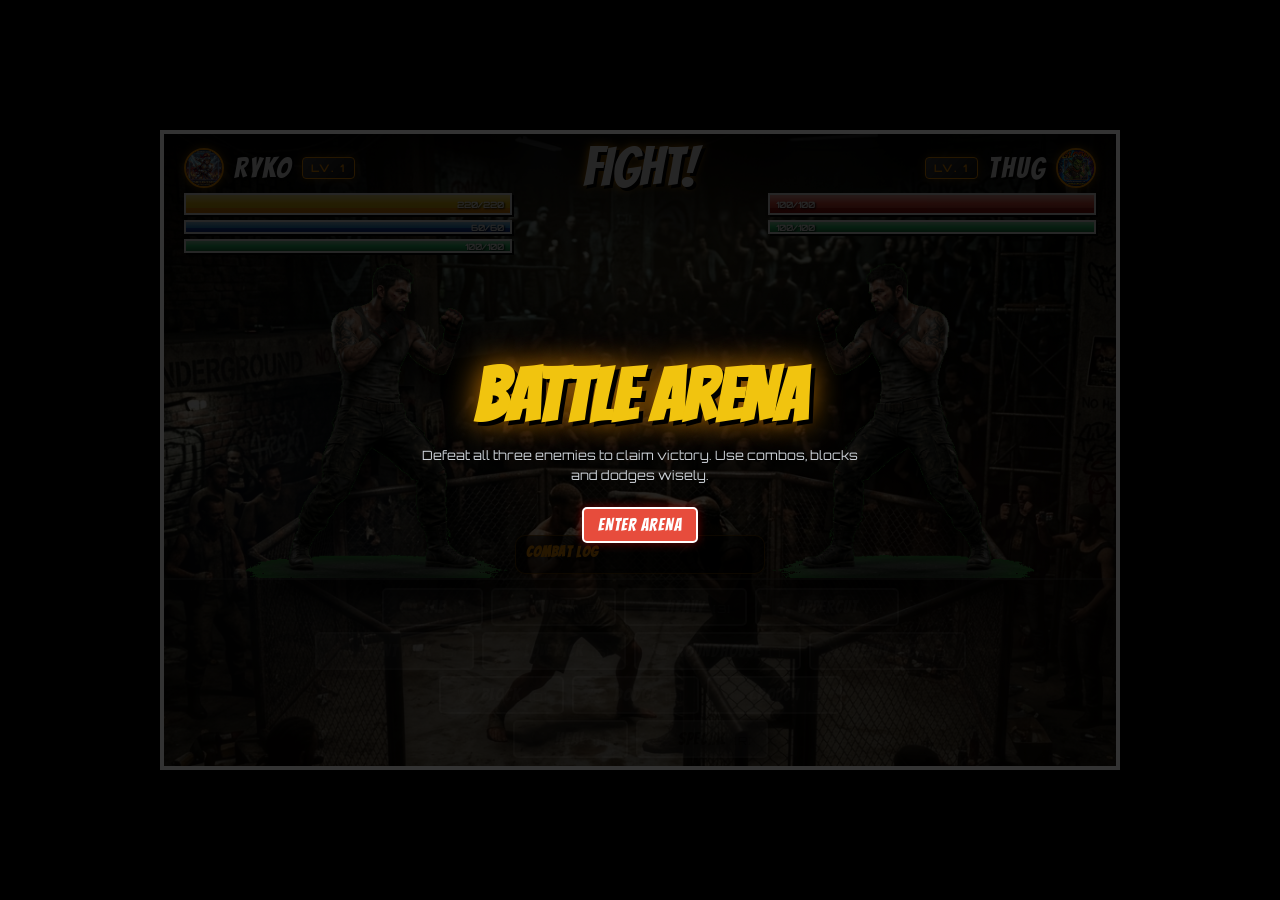
==== rpg-arena/index.html @ d2535061 "Mini RPG Battle Arena - playable fighter with tests" ====
<!DOCTYPE html>
<html lang="en">
<head>
    <meta charset="UTF-8">
    <meta name="viewport" content="width=device-width, initial-scale=1.0">
    <title>Mini RPG Battle Arena</title>
    <!-- Inline icon: keeps the console free of favicon.ico 404s (no extra file) -->
    <link rel="icon" href="data:image/svg+xml,%3Csvg%20xmlns='http://www.w3.org/2000/svg'%20viewBox='0%200%2016%2016'%3E%3Crect%20width='16'%20height='16'%20rx='3'%20fill='%23e74c3c'/%3E%3Ctext%20x='8'%20y='12'%20font-size='11'%20font-family='Arial'%20font-weight='bold'%20text-anchor='middle'%20fill='white'%3ER%3C/text%3E%3C/svg%3E">
    <link rel="stylesheet" href="style.css">
    <link href="https://fonts.googleapis.com/css2?family=Bangers&family=Press+Start+2P&family=Orbitron:wght@400;700;900&display=swap" rel="stylesheet">
</head>
<body>
    <div id="game-container">
        <!-- Background -->
        <img src="assets/bg_arena.jpg" class="arena-bg" alt="Arena Background">
        <!-- Arena lighting / atmosphere overlay -->
        <div class="arena-lighting" aria-hidden="true"></div>

        <!-- Round transition banner (ROUND 1 / NEXT OPPONENT / READY!) -->
        <div id="round-banner" class="round-banner hidden" aria-live="polite"></div>

        <!-- Top HUD (Heads Up Display) -->
        <div id="hud">
            <!-- Player Health -->
            <div class="hud-side left-side">
                <div class="name-plate">
                    <img src="assets/hero.jpg" class="portrait" alt="Hero portrait">
                    <span id="hero-name">Ryko</span>
                    <span class="level-badge" id="hero-level">Lv. 1</span>
                </div>
                <div class="bar-container health-bar-container">
                    <div id="hero-health" class="bar health-bar"></div>
                    <span class="bar-value" id="hero-health-value">220/220</span>
                </div>
                <div class="bar-container mana-bar-container">
                    <div id="hero-mana" class="bar mana-bar"></div>
                    <span class="bar-value" id="hero-mana-value">60/60</span>
                </div>
                <div class="bar-container stamina-bar-container">
                    <div id="hero-stamina" class="bar stamina-bar"></div>
                    <span class="bar-value" id="hero-stamina-value">100/100</span>
                </div>
            </div>

            <!-- Timer / Center -->
            <div class="hud-center">
                <div id="timer">FIGHT!</div>
                <div id="turn-indicator" class="hidden">YOUR TURN</div>
                <div id="combo-display" class="hidden"></div>
            </div>

            <!-- Enemy Health -->
            <div class="hud-side right-side">
                <div class="name-plate">
                    <span class="level-badge" id="monster-level">Lv. 1</span>
                    <span id="monster-name">Thug</span>
                    <img src="assets/goblin.jpg" class="portrait" id="monster-portrait" alt="Enemy portrait">
                </div>
                <div class="bar-container health-bar-container right-bar">
                    <div id="monster-health" class="bar health-bar"></div>
                    <span class="bar-value" id="monster-health-value">100/100</span>
                </div>
                <div class="bar-container stamina-bar-container right-bar">
                    <div id="monster-stamina" class="bar stamina-bar"></div>
                    <span class="bar-value" id="monster-stamina-value">100/100</span>
                </div>
            </div>
        </div>

        <!-- 3D Fighters Layer -->
        <div id="fighters-layer">
            <canvas id="hero-canvas" class="fighter hero-fighter"></canvas>
            <canvas id="monster-canvas" class="fighter monster-fighter"></canvas>
            <!-- Particle FX layer (sparks / dust bursts) -->
            <canvas id="fx-canvas" aria-hidden="true"></canvas>
            <!-- Damage numbers layer -->
            <div id="damage-numbers" class="damage-numbers-layer"></div>
        </div>

        <!-- Start / Game Over / Victory Overlay -->
        <div id="overlay">
            <div class="overlay-content">
                <h1 id="overlay-message">BATTLE ARENA</h1>
                <p id="overlay-sub">Defeat all three enemies to claim victory. Use combos, blocks and dodges wisely.</p>
                <div id="victory-stats" class="hidden">
                    <div class="stat-row"><span>Rounds:</span> <span id="stat-rounds">0</span></div>
                    <div class="stat-row"><span>Damage Dealt:</span> <span id="stat-damage">0</span></div>
                    <div class="stat-row"><span>Critical Hits:</span> <span id="stat-crits">0</span></div>
                    <div class="stat-row"><span>Enemies Defeated:</span> <span id="stat-enemies">0</span></div>
                </div>
                <button id="restart-btn" class="action-btn">ENTER ARENA</button>
            </div>
        </div>

        <!-- Controls Panel -->
        <div id="controls">
            <div class="control-row" id="attack-controls">
                <button id="jab-btn" data-move="jab" class="action-btn punch-btn" title="Jab — fast and reliable. 5 stamina. (Key: 1)">👊 JAB <small>[1]</small></button>
                <button id="punch-btn" data-move="punch" class="action-btn punch-btn" title="Straight Punch — balanced damage. 8 stamina. (Key: 2)">✊ PUNCH <small>[2]</small></button>
                <button id="heavy-punch-btn" data-move="heavyPunch" class="action-btn heavy-btn" title="Heavy Punch — high damage, slower. 15 stamina. (Key: 3)">💪 HEAVY <small>[3]</small></button>
                <button id="uppercut-btn" data-move="uppercut" class="action-btn heavy-btn" title="Uppercut — huge damage, beats crouchers. 18 stamina. (Key: 4)">⬆️ UPPERCUT <small>[4]</small></button>
            </div>
            <div class="control-row" id="kick-controls">
                <button id="front-kick-btn" data-move="frontKick" class="action-btn kick-btn" title="Front Kick — quick mid kick. 12 stamina. (Key: 5)">🦵 FRONT KICK <small>[5]</small></button>
                <button id="low-kick-btn" data-move="lowKick" class="action-btn kick-btn" title="Low Kick — trips crouchers. 10 stamina. (Key: 6)">🦵 LOW KICK <small>[6]</small></button>
                <button id="roundhouse-btn" data-move="roundhouse" class="action-btn heavy-btn" title="Roundhouse — spinning high damage. 22 stamina. (Key: 7)">🌪️ ROUNDHOUSE <small>[7]</small></button>
                <button id="heavy-kick-btn" data-move="heavyKick" class="action-btn heavy-btn" title="Heavy Kick — maximum damage, slower. 26 stamina. (Key: 8)">💥 HEAVY KICK <small>[8]</small></button>
            </div>
            <div class="control-row" id="defense-controls">
                <button id="block-btn" data-move="block" class="action-btn defend-btn" title="Block — reduces incoming damage by 65%. 5 stamina. (Key: Q)">🛡️ BLOCK <small>[Q]</small></button>
                <button id="dodge-btn" data-move="dodge" class="action-btn defend-btn" title="Dodge — 60% chance to avoid the attack completely. 12 stamina. (Key: E)">💨 DODGE <small>[E]</small></button>
                <button id="crouch-btn" data-move="crouch" class="action-btn defend-btn" title="Crouch — evades high attacks, punished by low kicks. 8 stamina. (Key: C)">🔻 CROUCH <small>[C]</small></button>
            </div>
            <div class="control-row" id="special-controls">
                <button id="heal-btn" data-move="heal" class="action-btn heal-btn" title="Heal — restore 40 HP, costs 20 mana. (Key: H)">❤️ HEAL <small>[H]</small></button>
                <button id="special-btn" data-move="special" class="action-btn special-btn" title="Ultimate Special — devastating damage, costs 40 mana + 25 stamina. (Key: R)">⚡ SPECIAL <small>[R]</small></button>
            </div>
        </div>

        <!-- Combat Log -->
        <div id="combat-log">
            <h3>Combat Log</h3>
            <ul id="log-list"></ul>
        </div>
    </div>
    
    <script src="script.js"></script>
</body>
</html>
---- rpg-arena/style.css ----
/* ============================================================
   MINI RPG BATTLE ARENA — Premium fighting-game UI
   (Preserves original sprite/shake/particle styles, adds HUD,
    stamina, expanded controls, states, responsive layout)
   ============================================================ */

:root {
    --primary-color: #ff9900;
    --hero-color: #3498db;
    --monster-color: #e74c3c;
    --health-color: #f1c40f;
    --health-low: #e74c3c;
    --mana-color: #3498db;
    --stamina-color: #2ecc71;
    --font-main: 'Bangers', cursive, sans-serif;
    --font-tech: 'Orbitron', sans-serif;
}

* { box-sizing: border-box; }

/* Universal hidden helper — used by banners, rig layers, panels */
.hidden { display: none !important; }

body {
    margin: 0;
    padding: 0;
    background-color: #000;
    font-family: 'Arial', sans-serif;
    display: flex;
    justify-content: center;
    align-items: center;
    min-height: 100vh;
    color: white;
}

#game-container {
    width: 960px;
    height: 640px;
    max-width: 100vw;
    max-height: 100vh;
    position: relative;
    overflow: hidden;
    display: flex;
    flex-direction: column;
    border: 4px solid #333;
    box-shadow: 0 0 30px #000, inset 0 0 60px rgba(0,0,0,0.5);
    background: #111;
    /* Fighter canvas size (square). Every breakpoint re-tunes it so the head
       always clears the HUD, the feet reach the deck line, and the two
       fighters never overlap. Shadows mirror it via the same variable. */
    --fh: 400px;
}

.arena-bg {
    position: absolute;
    top: 0; left: 0;
    width: 100%; height: 100%;
    object-fit: cover;
    z-index: 1;
}

/* =====================  TOP HUD  ===================== */
#hud {
    position: absolute;
    top: 0; left: 0; right: 0;
    z-index: 10;
    display: flex;
    justify-content: space-between;
    padding: 14px 20px;
    background: linear-gradient(to bottom, rgba(0,0,0,0.85), transparent);
    pointer-events: none;
}

.hud-side { width: 36%; }

.name-plate {
    font-family: var(--font-main);
    font-size: 1.8rem;
    letter-spacing: 2px;
    text-shadow: 2px 2px #000;
    margin-bottom: 5px;
    text-transform: uppercase;
    display: flex;
    align-items: center;
    gap: 10px;
}

.right-side .name-plate { justify-content: flex-end; }

.portrait {
    width: 40px;
    height: 40px;
    border-radius: 50%;
    object-fit: cover;
    border: 2px solid var(--primary-color);
    box-shadow: 0 0 8px rgba(255,153,0,0.5);
    flex-shrink: 0;
}

#combo-display {
    font-family: var(--font-main);
    font-size: 1.5rem;
    color: #ffd97d;
    text-shadow: 2px 2px 0 #000, 0 0 12px rgba(255,153,0,0.9);
    letter-spacing: 2px;
    animation: comboPop 0.35s ease-out;
}
#combo-display.hidden { display: none; }
@keyframes comboPop {
    0% { transform: scale(1.8) rotate(-8deg); opacity: 0; }
    100% { transform: scale(1) rotate(0); opacity: 1; }
}

.level-badge {
    font-family: var(--font-tech);
    font-size: 0.65rem;
    font-weight: 700;
    background: linear-gradient(135deg, #444, #111);
    border: 1px solid var(--primary-color);
    color: var(--primary-color);
    padding: 3px 8px;
    border-radius: 4px;
    text-shadow: none;
    box-shadow: 0 0 8px rgba(255,153,0,0.35);
}

.bar-container {
    position: relative;
    width: 100%;
    height: 22px;
    background: #1a1a1a;
    border: 2px solid #fff;
    box-shadow: 2px 2px 0 #000, inset 0 0 8px rgba(0,0,0,0.8);
    margin-bottom: 5px;
    overflow: hidden;
}

.bar {
    height: 100%;
    width: 100%;
    transition: width 0.35s ease-out;
    position: relative;
}

.bar::after {
    /* subtle glossy highlight */
    content: '';
    position: absolute;
    top: 0; left: 0; right: 0;
    height: 45%;
    background: linear-gradient(to bottom, rgba(255,255,255,0.35), transparent);
}

.health-bar {
    background: linear-gradient(to bottom, #ffe14d, var(--health-color) 50%, #d4ac0d);
    box-shadow: inset 0 -5px rgba(255,100,0,0.5);
}

.health-bar.low {
    background: linear-gradient(to bottom, #ff7675, var(--health-low) 50%, #c0392b);
    animation: lowHealthPulse 0.9s ease-in-out infinite alternate;
}

@keyframes lowHealthPulse {
    from { filter: brightness(1); }
    to   { filter: brightness(1.6); }
}

.mana-bar {
    background: linear-gradient(to bottom, #5dade2, var(--mana-color) 50%, #21618c);
    box-shadow: inset 0 -4px rgba(0,0,150,0.5);
    height: 14px;
}

.stamina-bar {
    background: linear-gradient(to bottom, #58d68d, var(--stamina-color) 50%, #1e8449);
    height: 10px;
}

.mana-bar-container, .stamina-bar-container { height: 14px; }
.mana-bar-container .bar, .stamina-bar-container .bar { height: 100%; }

.right-bar { display: flex; justify-content: flex-end; }
.right-side .health-bar {
    background: linear-gradient(to bottom, #ff8b7a, var(--monster-color) 50%, #922b21);
    box-shadow: inset 0 -5px rgba(150,0,0,0.6);
}
.right-side .health-bar.low { animation: lowHealthPulse 0.9s ease-in-out infinite alternate; }

.bar-value {
    position: absolute;
    right: 6px; top: 50%;
    transform: translateY(-50%);
    font-family: var(--font-tech);
    font-size: 0.55rem;
    font-weight: 700;
    text-shadow: 1px 1px 2px #000;
    z-index: 2;
    pointer-events: none;
}
.right-side .bar-value { right: auto; left: 6px; }

.hud-center {
    width: 20%;
    display: flex;
    flex-direction: column;
    justify-content: flex-start;
    align-items: center;
}

#timer {
    font-family: var(--font-main);
    font-size: 3.4rem;
    color: white;
    text-shadow: 3px 3px 0 #000, 0 0 10px #ff9900;
    margin-top: -8px;
    line-height: 1;
}

#turn-indicator {
    font-family: var(--font-tech);
    font-size: 0.6rem;
    font-weight: 900;
    letter-spacing: 2px;
    color: #7bed9f;
    text-shadow: 0 0 8px rgba(123,237,159,0.8);
    animation: turnBlink 1s ease-in-out infinite alternate;
}
#turn-indicator.enemy-turn { color: #ff6b6b; text-shadow: 0 0 8px rgba(255,107,107,0.8); }
@keyframes turnBlink { from { opacity: 0.55; } to { opacity: 1; } }

/* =====================  FIGHTERS  ===================== */
#fighters-layer {
    position: absolute;
    top: 0; left: 0; width: 100%; height: 100%;
    z-index: 5;
    pointer-events: none;
}

.fighter {
    position: absolute;
    /* Feet land exactly on the control deck's top edge (--deck-h is measured
       from JS; the fallback matches the desktop deck height). */
    bottom: var(--deck-h, 196px);
    height: var(--fh, 400px);
    width: auto;
    filter: drop-shadow(10px 20px 10px rgba(0,0,0,0.8));
    transition: transform 0.1s;
    transform-origin: bottom center;
}

.hero-fighter { left: 5%; --stance-dir: 1; }

.monster-fighter {
    right: 5%;
    transform: scaleX(-1);   /* enemy faces the hero */
    --stance-dir: -1;        /* mirrored stance: leans/bobs opposite the hero */
}

/* Attack frames are driven frame-by-frame from JS */
.fighter.is-kicking,
.fighter.is-punching {
    transition: none !important;
    will-change: transform;
}

/* Enraged monster glow (also overrides the inline hue filter) */
.fighter.enraged {
    filter: drop-shadow(10px 20px 10px rgba(0,0,0,0.8))
            drop-shadow(0 0 14px rgba(255,40,40,0.95))
            saturate(1.5) hue-rotate(-15deg) !important;
    animation: enragePulse 0.7s ease-in-out infinite alternate;
}
@keyframes enragePulse {
    from { scale: 1; }
    to   { scale: 1.03; }
}

/* Blocking stance glow */
.fighter.blocking { filter: drop-shadow(10px 20px 10px rgba(0,0,0,0.8)) drop-shadow(0 0 10px rgba(80,160,255,0.9)); }

/* Healing glow */
.fighter.healing { filter: drop-shadow(10px 20px 10px rgba(0,0,0,0.8)) brightness(1.7) drop-shadow(0 0 16px rgba(120,255,160,0.9)); }

/* Low-health tired sway */
.fighter.hurt-state { animation: hurtSway 2.4s ease-in-out infinite; }
@keyframes hurtSway {
    0%,100% { rotate: 0deg; }
    50% { rotate: -1.5deg; }
}
.monster-fighter.hurt-state { animation-name: hurtSwayMonster; }
@keyframes hurtSwayMonster {
    0%,100% { rotate: 0deg; }
    50% { rotate: 1.5deg; }
}

/* Screen shake on impact */
#game-container.screen-shake {
    animation: screenShake 0.15s steps(1, end) both;
}
#game-container.screen-shake.heavy {
    animation-name: screenShakeHeavy;
    animation-duration: 0.2s;
}
@keyframes screenShake {
    0%   { transform: translate(-3px, 2px); }
    33%  { transform: translate(3px, -2px); }
    66%  { transform: translate(-2px, -1px); }
    100% { transform: none; }
}
@keyframes screenShakeHeavy {
    0%   { transform: translate(-6px, 4px); }
    25%  { transform: translate(6px, -3px); }
    50%  { transform: translate(-4px, -2px); }
    75%  { transform: translate(2px, 2px); }
    100% { transform: none; }
}

#fx-canvas {
    position: absolute;
    inset: 0;
    width: 100%;
    height: 100%;
    pointer-events: none;
    z-index: 6;
}

/* Hit reactions: whole-body knockback for heavy hits */
.knockback-hero { animation: knockbackHero 0.45s ease-out; }
@keyframes knockbackHero {
    30%  { transform: translateX(-60px) rotate(-10deg); }
    100% { transform: none; }
}
.knockback-monster { animation: knockbackMonster 0.45s ease-out; }
@keyframes knockbackMonster {
    0%   { transform: scaleX(-1); }
    30%  { transform: scaleX(-1) translateX(-60px) rotate(-10deg); }
    100% { transform: scaleX(-1); }
}

/* Sharp upper-body snap for light hits (preserved from original) */
.recoil-hero { animation: recoilHero 0.32s cubic-bezier(.2,.8,.3,1); }
@keyframes recoilHero {
    0%   { transform: none; }
    20%  { transform: translateX(-24px) rotate(-5deg); }
    55%  { transform: translateX(-10px) rotate(-1.5deg); }
    100% { transform: none; }
}
.recoil-monster { animation: recoilMonster 0.32s cubic-bezier(.2,.8,.3,1); }
@keyframes recoilMonster {
    0%   { transform: scaleX(-1); }
    20%  { transform: scaleX(-1) translateX(-24px) rotate(-5deg); }
    55%  { transform: scaleX(-1) translateX(-10px) rotate(-1.5deg); }
    100% { transform: scaleX(-1); }
}

/* Dodge: lean back and slip (no damage) */
.dodge-hero { animation: dodgeHero 0.5s ease-out; }
@keyframes dodgeHero {
    35% { transform: translateX(-45px) skewX(8deg); }
    100% { transform: none; }
}
.dodge-monster { animation: dodgeMonster 0.5s ease-out; }
@keyframes dodgeMonster {
    35% { transform: scaleX(-1) translateX(-45px) skewX(-8deg); }
    100% { transform: scaleX(-1); }
}

/* Block: brace in place */
.brace-hero { animation: braceHero 0.35s ease-out; }
@keyframes braceHero {
    30% { transform: scale(0.96) translateX(-8px); }
    100% { transform: none; }
}
.brace-monster { animation: braceMonster 0.35s ease-out; }
@keyframes braceMonster {
    30% { transform: scaleX(-1) scale(0.96) translateX(-8px); }
    100% { transform: scaleX(-1); }
}

/* Crouch: drop down, stay planted */
.crouch-hero { animation: crouchHero 0.6s ease-out; }
@keyframes crouchHero {
    25%,75% { transform: translateY(60px) scaleY(0.8); }
    100% { transform: none; }
}
.crouch-monster { animation: crouchMonster 0.6s ease-out; }
@keyframes crouchMonster {
    25%,75% { transform: scaleX(-1) translateY(60px) scaleY(0.8); }
    100% { transform: scaleX(-1); }
}

/* KO: fade the kept fallen pose (JS drives the stagger+crumple) */
.ko-hero { animation: koFade 0.8s ease-out forwards; }
.ko-monster { animation: koFade 0.8s ease-out forwards; }
@keyframes koFade {
    from { opacity: 1; }
    to   { opacity: 0.55; }
}

/* Impact text (POW! / BAM! / CRITICAL!) */
.impact-text {
    position: absolute;
    font-family: var(--font-main);
    font-size: 4rem;
    letter-spacing: 3px;
    color: #ffeb3b;
    text-shadow: 4px 4px 0 #000, -2px -2px 0 #c0392b;
    pointer-events: none;
    z-index: 20;
    white-space: nowrap;
    animation: impactPop 0.8s ease-out forwards;
}
.impact-text.kick { color: #ff7a18; font-size: 5rem; }
.impact-text.punch { color: #ffeb3b; font-size: 4rem; }
.impact-text.miss { color: #ecf0f1; font-size: 3rem; text-shadow: 3px 3px 0 #000; }
.impact-text.blocked { color: #74b9ff; font-size: 3rem; }
.impact-text.dodged { color: #55efc4; font-size: 3rem; }
.impact-text.heal { color: #55efc4; font-size: 3rem; }
.impact-text.crit::after {
    content: 'CRITICAL!';
    display: block;
    font-size: 1.4rem;
    text-align: center;
    color: #fff;
}
@keyframes impactPop {
    0%   { transform: translate(-50%, 0) scale(0.3) rotate(-12deg); opacity: 0; }
    20%  { transform: translate(-50%, 0) scale(1.3) rotate(-6deg);  opacity: 1; }
    40%  { transform: translate(-50%, -10px) scale(1) rotate(-6deg); opacity: 1; }
    100% { transform: translate(-50%, -70px) scale(1) rotate(-6deg); opacity: 0; }
}

/* Floating damage numbers */
.damage-numbers-layer {
    position: absolute;
    inset: 0;
    pointer-events: none;
    z-index: 21;
}
.damage-number {
    position: absolute;
    font-family: var(--font-tech);
    font-weight: 900;
    font-size: 1.6rem;
    color: #ffeb3b;
    text-shadow: 2px 2px 0 #000;
    transform: translate(-50%, 0);
    animation: dmgFloat 0.9s ease-out forwards;
    pointer-events: none;
}
.damage-number.crit { font-size: 2.4rem; color: #ff5e00; text-shadow: 0 0 10px rgba(255,94,0,0.9), 2px 2px 0 #000; }
.damage-number.heal-num { color: #55efc4; }
.damage-number.blocked-num { color: #74b9ff; font-size: 1.2rem; }
.damage-number.dodged-num { color: #55efc4; font-size: 1.2rem; }
/* Ultimate (special) big-finish label */
.damage-number.ult-num {
    font-size: 2.2rem;
    color: #ffd700;
    text-shadow: 0 0 14px rgba(255,215,0,0.95), 2px 2px 0 #000;
    animation: dmgFloatHeavy 0.95s ease-out forwards;
}
@keyframes dmgFloat {
    0%   { opacity: 0; transform: translate(-50%, 10px) scale(0.6); }
    20%  { opacity: 1; transform: translate(-50%, -12px) scale(1.15); }
    100% { opacity: 0; transform: translate(-50%, -65px) scale(1); }
}

.shake { animation: shake 0.4s cubic-bezier(.36,.07,.19,.97) both; }
@keyframes shake {
    10%, 90% { margin-left: -5px; }
    20%, 80% { margin-left: 5px; }
    30%, 50%, 70% { margin-left: -10px; }
    40%, 60% { margin-left: 10px; }
}

.flash-red { filter: brightness(2) sepia(1) hue-rotate(-50deg) saturate(5) drop-shadow(10px 20px 10px rgba(0,0,0,0.8)) !important; }

/* =====================  CONTROLS  ===================== */
#controls {
    position: absolute;
    bottom: 0; left: 0; right: 0;
    background: rgba(0,0,0,0.88);
    z-index: 10;
    padding: 8px 12px;
    display: flex;
    flex-direction: column;
    gap: 6px;
    border-top: 2px solid #555;
    backdrop-filter: blur(4px);
}

.control-row {
    display: flex;
    justify-content: center;
    flex-wrap: wrap;
    gap: 8px;
}

.action-btn {
    font-family: var(--font-main);
    font-size: 1.05rem;
    padding: 7px 14px;
    cursor: pointer;
    border: 2px solid #fff;
    border-radius: 5px;
    text-transform: uppercase;
    background: #e74c3c;
    color: white;
    box-shadow: 0 0 10px rgba(255,0,0,0.4);
    transition: all 0.1s;
    letter-spacing: 1px;
}
.action-btn:active:not(:disabled) { transform: scale(0.95); }
.action-btn:disabled {
    filter: grayscale(100%);
    cursor: not-allowed;
    opacity: 0.45;
    box-shadow: none;
}
/* Player's turn but the move is unaffordable (low stamina/mana): keep the
   button's identity (partial colour + type cue), just clearly dimmed — so it
   reads differently from the fully-grey off-turn disabled state. */
.action-btn.insufficient:disabled {
    filter: grayscale(45%) brightness(0.8) saturate(0.7);
    opacity: 0.62;
    outline: 1px dashed rgba(255, 255, 255, 0.28);
    outline-offset: -3px;
}
.action-btn:hover:not(:disabled) { filter: brightness(1.2); transform: translateY(-2px); }
.action-btn:focus-visible { outline: 3px solid var(--primary-color); outline-offset: 2px; }
.action-btn small { font-size: 0.7rem; opacity: 0.75; margin-left: 4px; font-family: var(--font-tech); }

.punch-btn { background: linear-gradient(135deg, #e74c3c, #c0392b); }
.kick-btn  { background: linear-gradient(135deg, #ff9f1a, #e1621b); box-shadow: 0 0 10px rgba(255,140,0,0.5); }
.heavy-btn { background: linear-gradient(135deg, #8e44ad, #6c3483); box-shadow: 0 0 10px rgba(142,68,173,0.5); }
.defend-btn { background: linear-gradient(135deg, #2980b9, #1f618d); box-shadow: 0 0 10px rgba(41,128,185,0.5); }
.heal-btn { background: linear-gradient(135deg, #27ae60, #1e8449); box-shadow: 0 0 10px rgba(39,174,96,0.5); }
.special-btn { background: linear-gradient(135deg, #f1c40f, #d4ac0d); color: #111; box-shadow: 0 0 14px rgba(241,196,15,0.65); }
.special-btn:disabled { color: #111; }

/* =====================  COMBAT LOG  ===================== */
/* Wide screens: centered in the gap BETWEEN the fighters, flush above the
   deck — so no UI panel ever sits on top of a character. */
#combat-log {
    position: absolute;
    bottom: calc(var(--deck-h, 196px) + 4px);
    left: 50%;
    transform: translateX(-50%);
    width: 250px;
    max-height: 150px;
    background: rgba(0,0,0,0.65);
    z-index: 10;
    overflow-y: auto;
    font-size: 0.78rem;
    padding: 8px 10px;
    border: 1px solid rgba(255,153,0,0.35);
    border-radius: 10px;
    pointer-events: auto;
    scrollbar-width: thin;
    scrollbar-color: var(--primary-color) transparent;
}
#combat-log h3 {
    margin: 0 0 5px 0;
    color: var(--primary-color);
    font-family: var(--font-main);
    letter-spacing: 1px;
}
#log-list { list-style: none; padding: 0; margin: 0; }
#log-list li {
    margin-bottom: 5px;
    border-left: 3px solid #7f8c8d;
    padding-left: 6px;
    line-height: 1.35;
    animation: logSlide 0.25s ease-out;
}
#log-list li.player-log { border-left-color: var(--hero-color); }
#log-list li.enemy-log { border-left-color: var(--monster-color); }
#log-list li.crit-log { border-left-color: var(--primary-color); color: #ffd97d; }
#log-list li.system-log { border-left-color: var(--stamina-color); color: #a9dfbf; font-style: italic; }
#log-list li.heal-log { border-left-color: #2ecc71; color: #a9dfbf; }
@keyframes logSlide { from { opacity: 0; transform: translateX(-8px); } to { opacity: 1; transform: none; } }

/* =====================  OVERLAY  ===================== */
#overlay {
    position: absolute;
    top: 0; left: 0; right: 0; bottom: 0;
    background: rgba(0,0,0,0.85);
    z-index: 100;
    display: flex;
    flex-direction: column;
    justify-content: center;
    align-items: center;
}
#overlay.hidden { display: none; }
.overlay-content { text-align: center; }
#overlay-message {
    font-family: var(--font-main);
    font-size: 6rem;
    color: #e74c3c;
    text-shadow: 4px 4px 0 #fff, 0 0 30px rgba(231,76,60,0.7);
    margin: 0 0 16px 0;
}
#overlay-message.victory { color: #f1c40f; text-shadow: 4px 4px 0 #000, 0 0 30px rgba(241,196,15,0.8); }
#overlay-message.start { color: #f1c40f; font-size: 4.6rem; text-shadow: 4px 4px 0 #000, 0 0 30px rgba(255,153,0,0.8); }

#overlay-sub {
    font-family: var(--font-tech);
    font-size: 0.8rem;
    line-height: 1.6;
    max-width: 440px;
    color: #cbd0d6;
    margin: -6px 0 22px 0;
}
#overlay-sub.hidden { display: none; }

#victory-stats {
    font-family: var(--font-tech);
    font-size: 0.9rem;
    margin-bottom: 22px;
    background: rgba(255,255,255,0.06);
    border: 1px solid rgba(255,153,0,0.4);
    border-radius: 8px;
    padding: 14px 26px;
    display: inline-block;
}
#victory-stats.hidden { display: none; }
.stat-row { display: flex; justify-content: space-between; gap: 30px; margin: 6px 0; }
.stat-row span:last-child { color: var(--primary-color); font-weight: 700; }

#controls.overlay-open { opacity: 0.3; pointer-events: none; }

/* =====================  RESPONSIVE  ===================== */
/* Mid-size windows (960x640 arena): cap the fighter so its head always
   clears the HUD — placed BEFORE the small-screen block so that block wins. */
@media (max-width: 1599px) {
    #game-container { --fh: 330px; }
}

/* Phones / tablets / short windows: full-bleed arena, compact HUD, fighters
   shrink with the viewport (never wider than the half they occupy) and the
   log moves to the top so nothing covers the characters. */
@media (max-width: 820px), (max-height: 640px) {
    #game-container {
        width: 100vw;
        height: 100vh;
        border-width: 0;
        --fh: min(330px, 44vw, 40vh);
    }
    .name-plate { font-size: 1.2rem; }
    .level-badge { font-size: 0.5rem; padding: 2px 5px; }
    .bar-container { height: 16px; }
    .bar-value { font-size: 0.45rem; }
    #timer { font-size: 2.2rem; }
    #turn-indicator { font-size: 0.5rem; }
    .fighter { min-height: 170px; }
    .action-btn { font-size: 0.82rem; padding: 6px 9px; }
    .action-btn small { display: none; }
    #combat-log {
        width: 44%;
        max-height: 110px;
        font-size: 0.68rem;
        top: 148px;
        bottom: auto;
        left: 0;
        transform: none;
        border-radius: 0 0 10px 0;
    }
    .impact-text { font-size: 2.6rem; }
    .impact-text.kick { font-size: 3.2rem; }
    .damage-number { font-size: 1.2rem; }
    #overlay-message { font-size: 3.4rem; }
}

/* Wide screens (incl. wide-but-short windows) keep the log centered in the
   gap between the fighters, flush above the deck — never on a character. */
@media (min-width: 821px) {
    #combat-log {
        top: auto;
        bottom: calc(var(--deck-h, 196px) + 4px);
        left: 50%;
        transform: translateX(-50%);
        border-radius: 10px;
    }
}

/* >=1600 windows get the tall 1120x700 arena. Only when the window height
   clips the container below ~687px must the fighter shrink to keep its head
   under the HUD (120vh - 426px solves feet - 0.83H > HUD bottom exactly). */
@media (min-width: 1600px) and (max-height: 700px) {
    #game-container { --fh: min(400px, calc(120vh - 426px)); }
}

@media (max-width: 520px) {
    .hud-side { width: 42%; }
    .hud-center { width: 16%; }
    #timer { font-size: 1.5rem; }
    /* Portrait phones: keep every move a comfortable thumb target. Height is
       the binding constraint (width wraps), so guarantee 40px tall — the deck
       is measured from this, and portrait has ample vertical room. */
    .action-btn { font-size: 0.7rem; padding: 5px 6px; letter-spacing: 0; min-height: 40px; min-width: 44px; }
    #combat-log { max-height: 90px; }
}

/* ============================================================
   PHASE 2 — Fight polish: rig layers, floor shadows, reactions,
   hit-stop, banners, arena lighting, danger/enrage overlays.
   All motion that fights the rig is JS-driven (standalone CSS
   transform props + inline poses), so these rules deliberately
   avoid animating `transform` on fighters.
   ============================================================ */

/* Fight-stance idle: a livelier "on the balls of the feet" bob with a gentle
   forward/back weight-shift and micro-rotation, so both fighters read as
   squared-up and ready instead of standing still.
   Deliberately animates the STANDALONE transform props (translate/rotate),
   which compose with the JS inline poses, so idle sway never fights the
   per-frame attack/stance transforms. */
.fighter { animation: fighterStance 2.6s ease-in-out infinite; }

/* Face-off stance: the two sides mirror their weight-shift and run slightly
   out of phase (`--stance-dir` set per side above flips the lean; the monster
   gets a phase offset), so they read as opponents squaring up rather than
   copies bobbing in lock-step. Only `animation-delay` is overridden per side —
   never the animation-name — so enrage/hurt/low-HP keep their own keyframes. */
.fighter.hero-fighter    { animation-delay: 0s; }
.fighter.monster-fighter { animation-delay: -0.9s; }

@keyframes fighterStance {
    0%   { translate: 0 0;                                        rotate: 0deg; }
    30%  { translate: calc(var(--stance-dir, 1) * 1.3px) -2px;    rotate: calc(var(--stance-dir, 1) * -0.4deg); }
    55%  { translate: 0 -3px;                                      rotate: 0deg; }
    80%  { translate: calc(var(--stance-dir, 1) * -1.3px) -1px;   rotate: calc(var(--stance-dir, 1) * 0.4deg); }
    100% { translate: 0 0;                                        rotate: 0deg; }
}

/* JavaScript-driven motion: nobody may fight the per-frame poses */
.fighter.is-active {
    transition: none !important;
    will-change: transform;
}

/* Low-HP (< 26%) urgent wobble — wins over hurt-state (later in file) */
.fighter.low-hp { animation: hurtBreath 0.9s ease-in-out infinite; }
@keyframes hurtBreath {
    0%, 100% { rotate: 0deg; scale: 1; }
    50%      { rotate: -0.8deg; scale: 0.99 0.97; }
}

/* ---------- Rig overlay layers (head / front-arm) ---------- */
.rig-layer {
    pointer-events: none;
    z-index: 2;
    transition: none !important;
    will-change: transform;
}
.rig-layer.hidden { display: none; }
.rig-head.head-enraged {
    animation: headEnrage 0.55s ease-in-out infinite alternate;
}
@keyframes headEnrage {
    from { filter: drop-shadow(0 0 5px rgba(255,60,40,0.75)); }
    to   { filter: drop-shadow(0 0 16px rgba(255,60,40,1)); }
}

/* Head snap flash on big hits (animation overrides the inline filter) */
.rig-head.head-flash { animation: headFlash 0.18s ease-out; }
@keyframes headFlash {
    from { filter: brightness(2.4) saturate(0.2); }
    to   { filter: brightness(1); }
}

/* ---------- Floor shadows ---------- */
.fighter-shadow {
    position: absolute;
    /* Ellipse centred on the feet line (= deck top): its lower half is
       naturally hidden by the deck panel, like a shadow against a floor edge. */
    bottom: calc(var(--deck-h, 196px) - 17px);
    height: 34px;
    width: var(--fh, 400px);   /* mirrors the fighter canvas so it stays centred */
    z-index: 1;
    display: flex;
    justify-content: center;
    pointer-events: none;
}
.fighter-shadow.hero-shadow { left: 5%; }
.fighter-shadow.monster-shadow { right: 5%; }
.fighter-shadow .shadow-ellipse {
    width: 212px;
    height: 100%;
    border-radius: 50%;
    background: radial-gradient(ellipse at center, rgba(0,0,0,0.5), rgba(0,0,0,0.12) 55%, transparent 72%);
    filter: blur(1px);
}
/* While the fighter is airborne (KO stagger) the shadow shivers */
.fighter-shadow.floated .shadow-ellipse { animation: shadowPulse 0.5s ease-out infinite alternate; }
@keyframes shadowPulse {
    from { transform: scaleX(1); opacity: 0.9; }
    to   { transform: scaleX(0.62); opacity: 0.35; }
}

/* ---------- Damage numbers: heavy + extra labels ---------- */
.damage-number.heavy-num {
    font-size: 1.15rem;
    color: #ffffff;
    text-shadow: 0 0 8px rgba(255,255,255,0.85), 2px 2px 0 #000;
    animation: dmgFloatHeavy 0.95s ease-out forwards;
}
.damage-number.heavy-num::before {
    content: 'HEAVY HIT';
    display: block;
    font-size: 1rem;
    letter-spacing: 1px;
    color: #ffeb3b;
    text-align: center;
    text-shadow: 2px 2px 0 #000;
}
.damage-number.crit::before {
    content: 'CRITICAL!';
    display: block;
    font-size: 0.95rem;
    letter-spacing: 1px;
    color: #fff;
    text-align: center;
    text-shadow: 2px 2px 0 #000;
}
@keyframes dmgFloatHeavy {
    0%   { opacity: 0; transform: translate(-50%, 16px) scale(0.4) rotate(-4deg); }
    18%  { opacity: 1; transform: translate(-50%, -18px) scale(1.5) rotate(-4deg); }
    100% { opacity: 0; transform: translate(-50%, -88px) scale(1.05) rotate(2deg); }
}

/* ---------- Round / opponent transition banners ---------- */
.round-banner {
    position: absolute;
    inset: 0;
    display: flex;
    align-items: center;
    justify-content: center;
    pointer-events: none;
    z-index: 30;
    font-family: var(--font-main);
    font-size: 5.2rem;
    letter-spacing: 6px;
    color: var(--primary-color);
    text-shadow: 4px 4px 0 #000, 0 0 26px rgba(255,153,0,0.85);
    opacity: 0;
}
.round-banner.show { animation: bannerIn 1.25s ease-out forwards; }
.round-banner.ready { color: #7bed9f; text-shadow: 4px 4px 0 #000, 0 0 26px rgba(123,237,159,0.85); }
.round-banner.next { color: #ffeb3b; text-shadow: 4px 4px 0 #000, 0 0 26px rgba(255,235,59,0.85); }
@keyframes bannerIn {
    0%   { opacity: 0; transform: scale(1.7); letter-spacing: 20px; }
    14%  { opacity: 1; transform: scale(1); letter-spacing: 6px; }
    80%  { opacity: 1; transform: scale(1); letter-spacing: 6px; }
    100% { opacity: 0; transform: scale(1.04); letter-spacing: 8px; }
}

/* ---------- Arena lighting / atmosphere ---------- */
.arena-lighting {
    position: absolute;
    inset: 0;
    z-index: 2;
    pointer-events: none;
    background:
        radial-gradient(ellipse 60% 45% at 50% 14%, rgba(255,200,90,0.12), transparent 70%),
        radial-gradient(ellipse 35% 60% at 16% 58%, rgba(90,140,255,0.10), transparent 70%),
        radial-gradient(ellipse 40% 55% at 84% 62%, rgba(255,90,60,0.08), transparent 70%),
        linear-gradient(to top, rgba(15,4,0,0.5), transparent 55%);
    mix-blend-mode: screen;
}

/* ---------- Screen-wide pause during hit-stop ---------- */
#game-container.hit-stop * { animation-play-state: paused !important; }

/* ---------- Enrage blast ---------- */
#game-container.enrage-boom::after {
    content: '';
    position: absolute;
    inset: 0;
    z-index: 25;
    pointer-events: none;
    background: radial-gradient(ellipse at 68% 40%, rgba(255,40,20,0.5), transparent 62%);
    animation: enrageFlash 0.9s ease-out forwards;
}
@keyframes enrageFlash { from { opacity: 1; } to { opacity: 0; } }

/* ---------- Player danger vignette ---------- */
#game-container.player-low::before {
    content: '';
    position: absolute;
    inset: 0;
    z-index: 24;
    pointer-events: none;
    background: radial-gradient(ellipse at center, transparent 44%, rgba(200,20,20,0.38));
    animation: dangerPulse 1.1s ease-in-out infinite alternate;
}
@keyframes dangerPulse { from { opacity: 0.45; } to { opacity: 1; } }

/* ---------- Critical health bar ---------- */
.health-bar.critical {
    animation: criticalPulse 0.55s ease-in-out infinite alternate;
    box-shadow: inset 0 0 8px 2px rgba(231, 76, 60, 0.9);
}
@keyframes criticalPulse {
    from { filter: brightness(1); }
    to   { filter: brightness(1.6) saturate(1.3); }
}

/* ---------- Combo milestones ---------- */
#combo-display.milestone {
    color: #ff5e00;
    font-size: 2rem;
    text-shadow: 2px 2px 0 #000, 0 0 16px rgba(255,94,0,0.95);
}
#combo-display.milestone-max {
    color: #ffd700;
    font-size: 2.4rem;
    text-shadow: 0 0 4px #fff, 2px 2px 0 #000, 0 0 24px rgba(255,215,0,1);
}

/* Large screens scale the arena up a touch */
@media (min-width: 1600px) {
    #game-container { width: 1120px; height: 700px; }
}

/* Small-screen addenda — keep shadows + banners in proportion */
@media (max-width: 820px), (max-height: 640px) {
    .fighter-shadow { height: 26px; bottom: calc(var(--deck-h, 160px) - 13px); }
    .fighter-shadow .shadow-ellipse { width: 150px; }
    .round-banner { font-size: 3.4rem; }
    .damage-number.heavy-num { font-size: 0.95rem; }
    .arena-lighting {
        background:
            radial-gradient(ellipse 65% 42% at 50% 12%, rgba(255,200,90,0.12), transparent 70%),
            linear-gradient(to top, rgba(15,4,0,0.5), transparent 55%);
    }
}

/* Narrow + short windows (landscape phones/tablets, square small windows):
   the arena band between HUD and deck has no room left for a log without
   covering a fighter, so it is hidden there. Portrait phones/tablets and any
   wide window keep it (their fighters never reach the log box). */
@media (max-width: 820px) and (max-height: 640px) {
    #combat-log { display: none; }
}

/* Landscape phones / very short windows: the fighters are bottom-anchored to
   the deck, so the only way to keep their painted heads clear of the HUD is to
   collapse the HUD into a slim strip (short-screen priority: fighters >
   controls > HUD). Portraits and badges shrink; the deck keeps its size. */
@media (max-height: 520px) {
    #hud { padding: 4px 10px; }
    .hud-side { width: 37%; }
    .hud-center { width: 26%; }
    .name-plate { font-size: 0.95rem; letter-spacing: 1px; margin-bottom: 1px; gap: 5px; }
    .level-badge { font-size: 0.42rem; padding: 1px 4px; border-width: 1px; }
    .portrait { width: 24px; height: 24px; border-width: 1px; }
    .bar-container { height: 11px; margin-bottom: 2px; }
    .mana-bar-container, .stamina-bar-container { height: 8px; }
    .bar-value { font-size: 0.38rem; }
    #timer { font-size: 1.8rem; margin-top: -2px; }
    #turn-indicator { font-size: 0.48rem; letter-spacing: 1px; }
    #combo-display { font-size: 1.1rem; }
    /* Keep the log off the (now-taller) arena band on wide-short screens */
    #combat-log { max-height: 96px; }
}
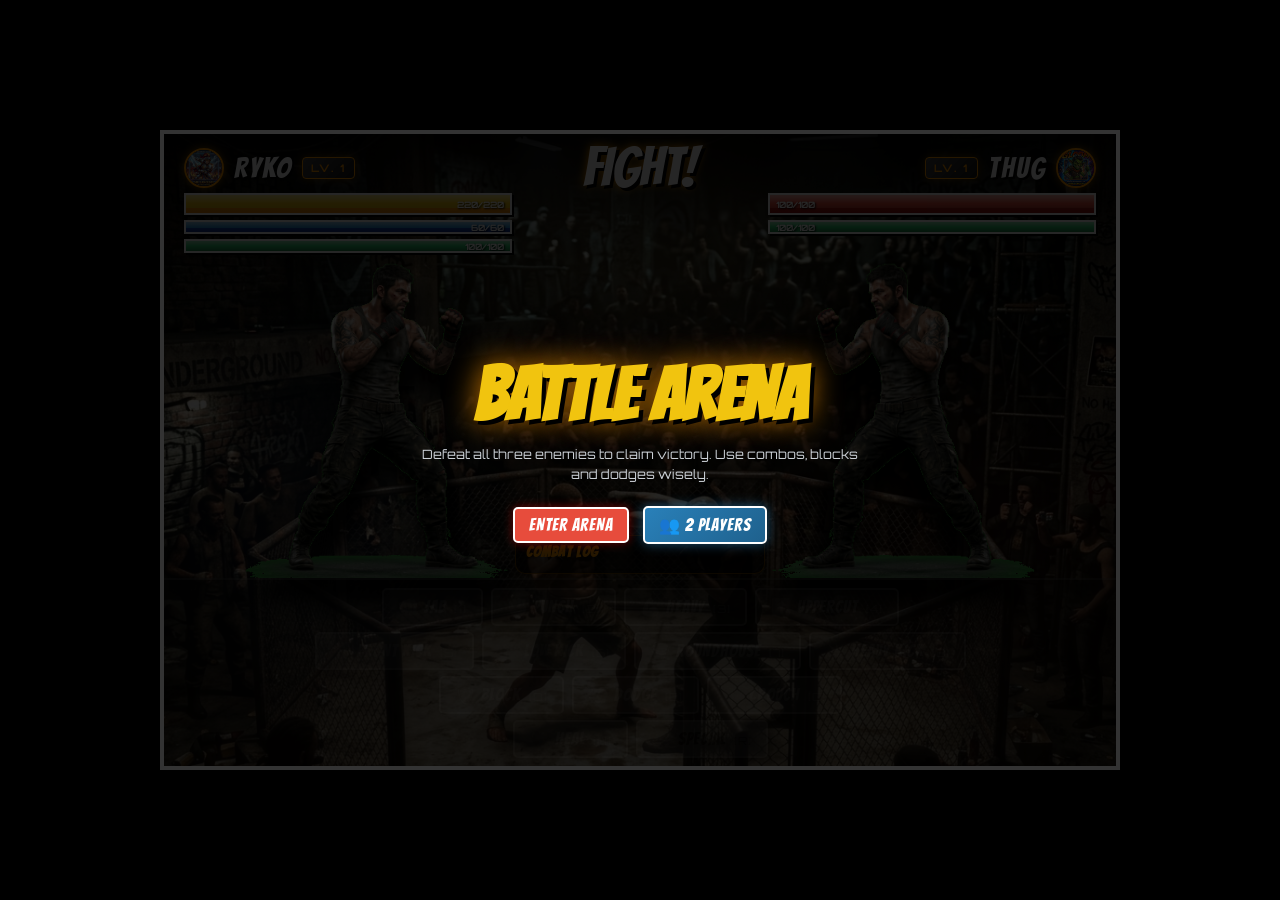
==== commit ce433606: "Phase 6: fix detached head rig + add local 2-player versus mode Head rig: replace the rectangular he" ====
--- a/rpg-arena/index.html
+++ b/rpg-arena/index.html
@@ -89,6 +89,7 @@
                     <div class="stat-row"><span>Enemies Defeated:</span> <span id="stat-enemies">0</span></div>
                 </div>
                 <button id="restart-btn" class="action-btn">ENTER ARENA</button>
+                <button id="versus-btn" class="action-btn versus-btn" title="Local 2-player versus — real-time, same keyboard.">👥 2 PLAYERS</button>
             </div>
         </div>
 
@@ -117,6 +118,29 @@
             </div>
         </div>
 
+        <!-- Versus (2-player) control legend — swaps in for #controls in versus mode -->
+        <div id="versus-controls" class="hidden" aria-label="Two player controls">
+            <div class="vc-side">
+                <h3 class="vc-title p1">PLAYER 1</h3>
+                <div class="vc-grid">
+                    <span><b>W</b> Jump</span><span><b>A</b> Left</span><span><b>S</b> Crouch</span>
+                    <span><b>D</b> Right</span><span><b>Q</b> Block</span><span><b>E</b> Dodge</span>
+                    <span><b>Z</b> Punch</span><span><b>X</b> Kick</span><span><b>C</b> Heavy</span>
+                    <span><b>V</b> Special</span>
+                </div>
+            </div>
+            <div class="vc-side">
+                <h3 class="vc-title p2">PLAYER 2</h3>
+                <div class="vc-grid">
+                    <span><b>I</b> Jump</span><span><b>J</b> Left</span><span><b>K</b> Crouch</span>
+                    <span><b>L</b> Right</span><span><b>U</b> Block</span><span><b>O</b> Dodge</span>
+                    <span><b>B</b> Punch</span><span><b>N</b> Kick</span><span><b>M</b> Heavy</span>
+                    <span><b>P</b> Special</span>
+                </div>
+            </div>
+            <button id="versus-exit" class="action-btn vc-exit" title="Leave versus and return to the main menu.">MENU</button>
+        </div>
+
         <!-- Combat Log -->
         <div id="combat-log">
             <h3>Combat Log</h3>
--- a/rpg-arena/style.css
+++ b/rpg-arena/style.css
@@ -965,3 +965,86 @@
     /* Keep the log off the (now-taller) arena band on wide-short screens */
     #combat-log { max-height: 96px; }
 }
+
+/* ============================================================
+   PHASE 6 — Local 2-player versus mode.
+   The turn-based UI (#controls) is swapped for a two-column key
+   legend (#versus-controls) that shares the same bottom deck, so
+   --deck-h keeps anchoring both fighters correctly.
+   ============================================================ */
+.versus-btn {
+    background: linear-gradient(135deg, #2980b9, #1f618d);
+    box-shadow: 0 0 12px rgba(41,128,185,0.6);
+    margin-left: 10px;
+}
+
+#versus-controls {
+    position: absolute;
+    bottom: 0; left: 0; right: 0;
+    background: rgba(0,0,0,0.9);
+    z-index: 10;
+    padding: 8px 12px;
+    display: flex;
+    align-items: flex-start;
+    justify-content: center;
+    gap: 26px;
+    border-top: 2px solid #555;
+    backdrop-filter: blur(4px);
+}
+#versus-controls.hidden { display: none; }
+
+.vc-side { min-width: 0; }
+.vc-title {
+    font-family: var(--font-main);
+    font-size: 1rem;
+    margin: 0 0 4px 0;
+    letter-spacing: 1px;
+    text-align: center;
+}
+.vc-title.p1 { color: #3498db; }
+.vc-title.p2 { color: #e74c3c; }
+.vc-grid {
+    display: grid;
+    grid-template-columns: repeat(5, auto);
+    gap: 3px 10px;
+    font-family: var(--font-tech);
+    font-size: 0.68rem;
+    color: #d7dbdf;
+    white-space: nowrap;
+}
+.vc-grid b {
+    display: inline-block;
+    min-width: 15px;
+    margin-right: 3px;
+    padding: 0 3px;
+    border: 1px solid rgba(255,255,255,0.45);
+    border-radius: 3px;
+    background: rgba(255,255,255,0.08);
+    color: #fff;
+    text-align: center;
+}
+.vc-exit {
+    align-self: center;
+    background: linear-gradient(135deg, #7f8c8d, #566573);
+    box-shadow: 0 0 10px rgba(127,140,141,0.5);
+    font-size: 0.85rem;
+    padding: 6px 12px;
+}
+
+/* Versus mode overrides */
+#game-container.versus-mode #controls { display: none !important; }
+#game-container.versus-mode #versus-controls { display: flex; }
+#game-container.versus-mode .mana-bar-container { display: none; }
+#game-container.versus-mode .fighter { transition: none !important; }
+#game-container.versus-mode .fighter.vs-busy { animation: none; }
+#game-container.versus-mode #turn-indicator { display: none; }
+
+@media (max-width: 820px), (max-height: 640px) {
+    #versus-controls { gap: 10px; padding: 6px 8px; }
+    .vc-title { font-size: 0.8rem; }
+    .vc-grid { gap: 2px 6px; font-size: 0.58rem; }
+    .vc-exit { font-size: 0.7rem; padding: 5px 8px; }
+}
+@media (max-width: 520px) {
+    .vc-grid { grid-template-columns: repeat(3, auto); }
+}
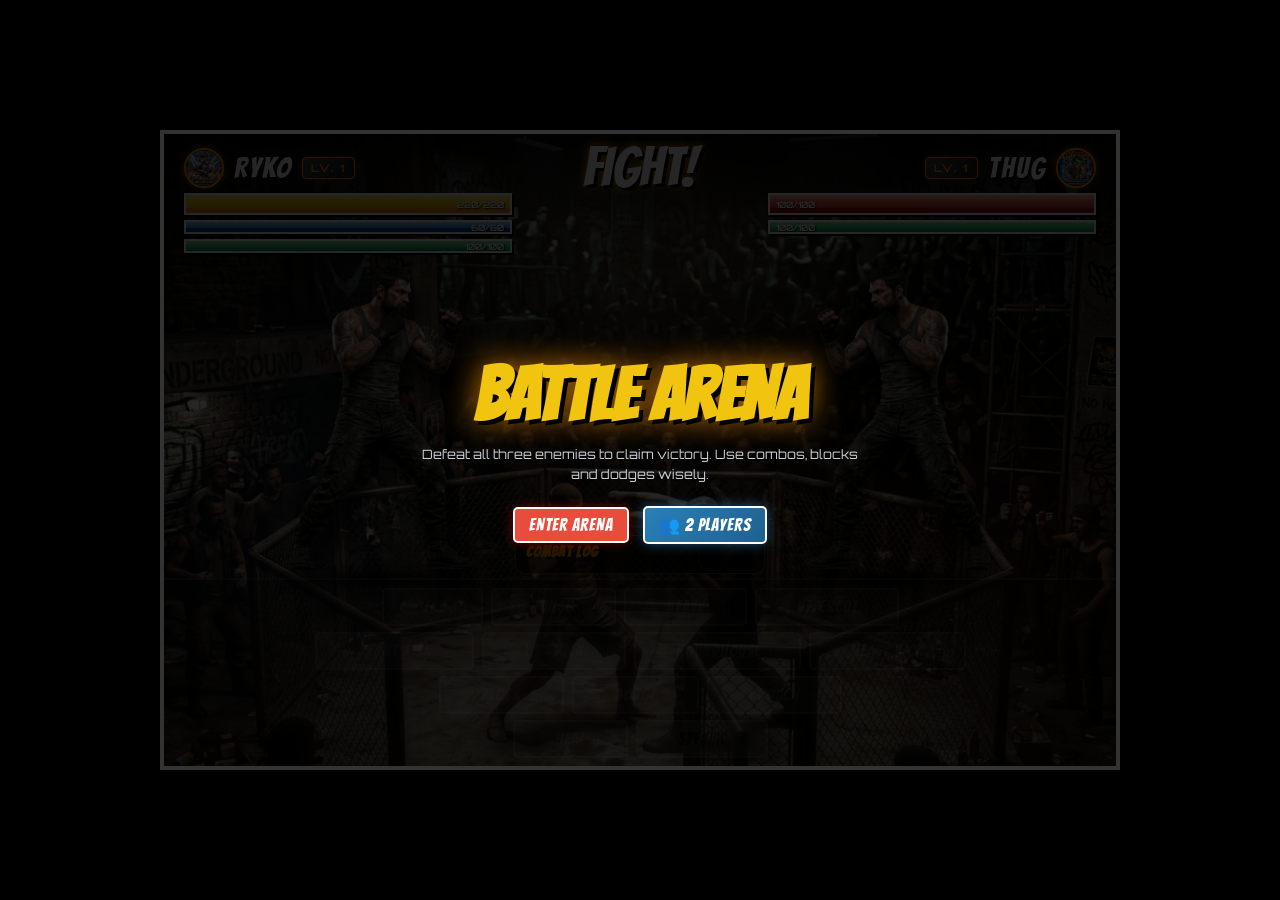
==== commit 17595465: "refactor: replace test files with rpg-arena web application implementation" ====
--- a/rpg-arena/index.html
+++ b/rpg-arena/index.html
@@ -10,6 +10,20 @@
     <link href="https://fonts.googleapis.com/css2?family=Bangers&family=Press+Start+2P&family=Orbitron:wght@400;700;900&display=swap" rel="stylesheet">
 </head>
 <body>
+    <!-- Chroma-key fallback (used only when the canvas pixel-read is blocked,
+         i.e. opening index.html from file://). It keys the flat green screen
+         to transparent so the arena shows through. Served over http:// the
+         canvas keying is used instead and this filter is never applied. -->
+    <svg width="0" height="0" aria-hidden="true" focusable="false" style="position:absolute">
+        <filter id="chromakey" color-interpolation-filters="sRGB">
+            <feColorMatrix in="SourceGraphic" type="matrix" result="ck" values="
+                1 0 0 0 0
+                0 1 0 0 0
+                0 0 1 0 0
+                1.25 -2.5 1.25 0 1.495"/>
+            <feComposite in="ck" in2="SourceGraphic" operator="in"/>
+        </filter>
+    </svg>
     <div id="game-container">
         <!-- Background -->
         <img src="assets/bg_arena.jpg" class="arena-bg" alt="Arena Background">
@@ -141,6 +155,9 @@
             <button id="versus-exit" class="action-btn vc-exit" title="Leave versus and return to the main menu.">MENU</button>
         </div>
 
+        <!-- Optional 2-player input trace (hidden unless ?vsdebug is set) -->
+        <div id="vs-debug" class="hidden" aria-hidden="true"></div>
+
         <!-- Combat Log -->
         <div id="combat-log">
             <h3>Combat Log</h3>
--- a/rpg-arena/style.css
+++ b/rpg-arena/style.css
@@ -264,9 +264,13 @@
     will-change: transform;
 }
 
-/* Enraged monster glow (also overrides the inline hue filter) */
+/* Enraged monster glow (also overrides the inline hue filter).
+   url(#chromakey) is prepended so the file:// fallback (which cannot key the
+   canvas) still removes the green screen in this state; over http:// it is a
+   no-op because the canvas is already keyed. */
 .fighter.enraged {
-    filter: drop-shadow(10px 20px 10px rgba(0,0,0,0.8))
+    filter: url(#chromakey)
+            drop-shadow(10px 20px 10px rgba(0,0,0,0.8))
             drop-shadow(0 0 14px rgba(255,40,40,0.95))
             saturate(1.5) hue-rotate(-15deg) !important;
     animation: enragePulse 0.7s ease-in-out infinite alternate;
@@ -474,7 +478,10 @@
     40%, 60% { margin-left: 10px; }
 }
 
-.flash-red { filter: brightness(2) sepia(1) hue-rotate(-50deg) saturate(5) drop-shadow(10px 20px 10px rgba(0,0,0,0.8)) !important; }
+/* Hurt flash. url(#chromakey) leads the filter chain so the file:// fallback
+   (blocked canvas pixel-reads) still loses the green screen while flashing;
+   over http:// the canvas is already keyed and it is a no-op. */
+.flash-red { filter: url(#chromakey) brightness(2) sepia(1) hue-rotate(-50deg) saturate(5) drop-shadow(10px 20px 10px rgba(0,0,0,0.8)) !important; }
 
 /* =====================  CONTROLS  ===================== */
 #controls {
@@ -716,7 +723,7 @@
    Deliberately animates the STANDALONE transform props (translate/rotate),
    which compose with the JS inline poses, so idle sway never fights the
    per-frame attack/stance transforms. */
-.fighter { animation: fighterStance 2.6s ease-in-out infinite; }
+.fighter { animation: fighterStance 3.2s ease-in-out infinite; }
 
 /* Face-off stance: the two sides mirror their weight-shift and run slightly
    out of phase (`--stance-dir` set per side above flips the lean; the monster
@@ -724,14 +731,18 @@
    copies bobbing in lock-step. Only `animation-delay` is overridden per side —
    never the animation-name — so enrage/hurt/low-HP keep their own keyframes. */
 .fighter.hero-fighter    { animation-delay: 0s; }
-.fighter.monster-fighter { animation-delay: -0.9s; }
-
+.fighter.monster-fighter { animation-delay: -1.15s; }
+
+/* Idle: a calm breath (chest scale about the planted feet) layered over a
+   gentle left/right weight-shift and micro-rotation. Scaling uses the
+   bottom-centre origin, so the feet stay welded to the deck while the chest
+   rises — no floating. */
 @keyframes fighterStance {
-    0%   { translate: 0 0;                                        rotate: 0deg; }
-    30%  { translate: calc(var(--stance-dir, 1) * 1.3px) -2px;    rotate: calc(var(--stance-dir, 1) * -0.4deg); }
-    55%  { translate: 0 -3px;                                      rotate: 0deg; }
-    80%  { translate: calc(var(--stance-dir, 1) * -1.3px) -1px;   rotate: calc(var(--stance-dir, 1) * 0.4deg); }
-    100% { translate: 0 0;                                        rotate: 0deg; }
+    0%   { translate: 0 0;                                        rotate: 0deg;                                  scale: 1 1; }
+    22%  { translate: calc(var(--stance-dir, 1) * 1.3px) -1.3px;  rotate: calc(var(--stance-dir, 1) * -0.4deg);  scale: 1.004 0.998; }
+    50%  { translate: 0 -2.3px;                                   rotate: 0deg;                                  scale: 1.012 1.006; }
+    78%  { translate: calc(var(--stance-dir, 1) * -1.3px) -1.3px; rotate: calc(var(--stance-dir, 1) * 0.4deg);   scale: 1.004 0.998; }
+    100% { translate: 0 0;                                        rotate: 0deg;                                  scale: 1 1; }
 }
 
 /* JavaScript-driven motion: nobody may fight the per-frame poses */
@@ -770,30 +781,56 @@
     to   { filter: brightness(1); }
 }
 
-/* ---------- Floor shadows ---------- */
+/* ---------- Floor shadows ----------
+   Two stacked ellipses anchored to the deck (NOT to the body): a WIDE soft
+   "weight" shadow and a TIGHT dark "contact" shadow that reads as the shoes
+   meeting the floor. Both are driven by --sh-scale / --sh-op, which
+   FighterSprite.setPose() updates from the body's vertical offset, so the
+   shadow shrinks/fades/softens as the fighter rises and returns on landing.
+   Their lower half is naturally hidden by the deck panel, like a shadow cast
+   against a floor edge. */
 .fighter-shadow {
     position: absolute;
-    /* Ellipse centred on the feet line (= deck top): its lower half is
-       naturally hidden by the deck panel, like a shadow against a floor edge. */
     bottom: calc(var(--deck-h, 196px) - 17px);
     height: 34px;
     width: var(--fh, 400px);   /* mirrors the fighter canvas so it stays centred */
     z-index: 1;
     display: flex;
     justify-content: center;
-    pointer-events: none;
+    align-items: flex-end;
+    pointer-events: none;
+    --sh-scale: 1;             /* horizontal spread (jump shrinks, crouch widens) */
+    --sh-op: 1;                /* opacity (jump fades out) */
+    --sh-x: 0px;               /* horizontal follow of the body (lunges / footwork) */
+    transform: translateX(var(--sh-x));
 }
 .fighter-shadow.hero-shadow { left: 5%; }
 .fighter-shadow.monster-shadow { right: 5%; }
+/* Wide body-weight shadow */
 .fighter-shadow .shadow-ellipse {
     width: 212px;
     height: 100%;
     border-radius: 50%;
     background: radial-gradient(ellipse at center, rgba(0,0,0,0.5), rgba(0,0,0,0.12) 55%, transparent 72%);
-    filter: blur(1px);
-}
-/* While the fighter is airborne (KO stagger) the shadow shivers */
-.fighter-shadow.floated .shadow-ellipse { animation: shadowPulse 0.5s ease-out infinite alternate; }
+    filter: blur(2px);
+    transform: scaleX(var(--sh-scale));
+    opacity: var(--sh-op);
+}
+/* Tight contact shadow right under the shoes */
+.fighter-shadow .shadow-contact {
+    position: absolute;
+    bottom: 8px;
+    width: 132px;
+    height: 16px;
+    border-radius: 50%;
+    background: radial-gradient(ellipse at center, rgba(0,0,0,0.74), rgba(0,0,0,0.30) 58%, transparent 82%);
+    filter: blur(1.3px);
+    transform: scaleX(var(--sh-scale));
+    opacity: var(--sh-op);
+}
+/* While the fighter is airborne without a driven pose (KO stagger) it shivers */
+.fighter-shadow.floated .shadow-ellipse,
+.fighter-shadow.floated .shadow-contact { animation: shadowPulse 0.5s ease-out infinite alternate; }
 @keyframes shadowPulse {
     from { transform: scaleX(1); opacity: 0.9; }
     to   { transform: scaleX(0.62); opacity: 0.35; }
@@ -928,6 +965,7 @@
 @media (max-width: 820px), (max-height: 640px) {
     .fighter-shadow { height: 26px; bottom: calc(var(--deck-h, 160px) - 13px); }
     .fighter-shadow .shadow-ellipse { width: 150px; }
+    .fighter-shadow .shadow-contact { width: 94px; height: 12px; bottom: 6px; }
     .round-banner { font-size: 3.4rem; }
     .damage-number.heavy-num { font-size: 0.95rem; }
     .arena-lighting {
@@ -1037,7 +1075,32 @@
 #game-container.versus-mode .mana-bar-container { display: none; }
 #game-container.versus-mode .fighter { transition: none !important; }
 #game-container.versus-mode .fighter.vs-busy { animation: none; }
+/* Versus is fully delta-time/JS driven (independent per fighter), so the shared
+   CSS idle stance is switched off there. Hurt/low-HP keep their keyframes when
+   the fighter is not busy. */
+#game-container.versus-mode .fighter:not(.low-hp):not(.hurt-state) { animation-name: none; }
 #game-container.versus-mode #turn-indicator { display: none; }
+
+/* Optional 2-player input trace (off unless ?vsdebug / setDebug(true)) */
+#vs-debug {
+    position: absolute;
+    top: 8px;
+    left: 8px;
+    z-index: 40;
+    max-width: 320px;
+    padding: 6px 9px;
+    border: 1px solid rgba(255,255,255,0.35);
+    border-radius: 5px;
+    background: rgba(8, 10, 20, 0.72);
+    color: #bfe9ff;
+    font-family: ui-monospace, Menlo, Consolas, monospace;
+    font-size: 0.66rem;
+    line-height: 1.35;
+    white-space: pre-line;
+    pointer-events: none;
+    text-shadow: 0 1px 2px rgba(0,0,0,0.8);
+}
+#vs-debug.hidden { display: none; }
 
 @media (max-width: 820px), (max-height: 640px) {
     #versus-controls { gap: 10px; padding: 6px 8px; }
@@ -1048,3 +1111,15 @@
 @media (max-width: 520px) {
     .vc-grid { grid-template-columns: repeat(3, auto); }
 }
+
+/* Accessibility: respect the OS "reduce motion" preference. The idle stance is
+   slowed and shrunk to a near-still breath, and looping cosmetic motion (shadow
+   shiver, low-HP wobble) is switched off. Gameplay-critical motion (attacks,
+   hits, jumps) is unaffected. */
+@media (prefers-reduced-motion: reduce) {
+    .fighter { animation-duration: 6.4s; }
+    .fighter.low-hp { animation: none; }
+    .fighter-shadow.floated .shadow-ellipse,
+    .fighter-shadow.floated .shadow-contact { animation: none; }
+    .fighter.enraged { animation: none; }
+}
